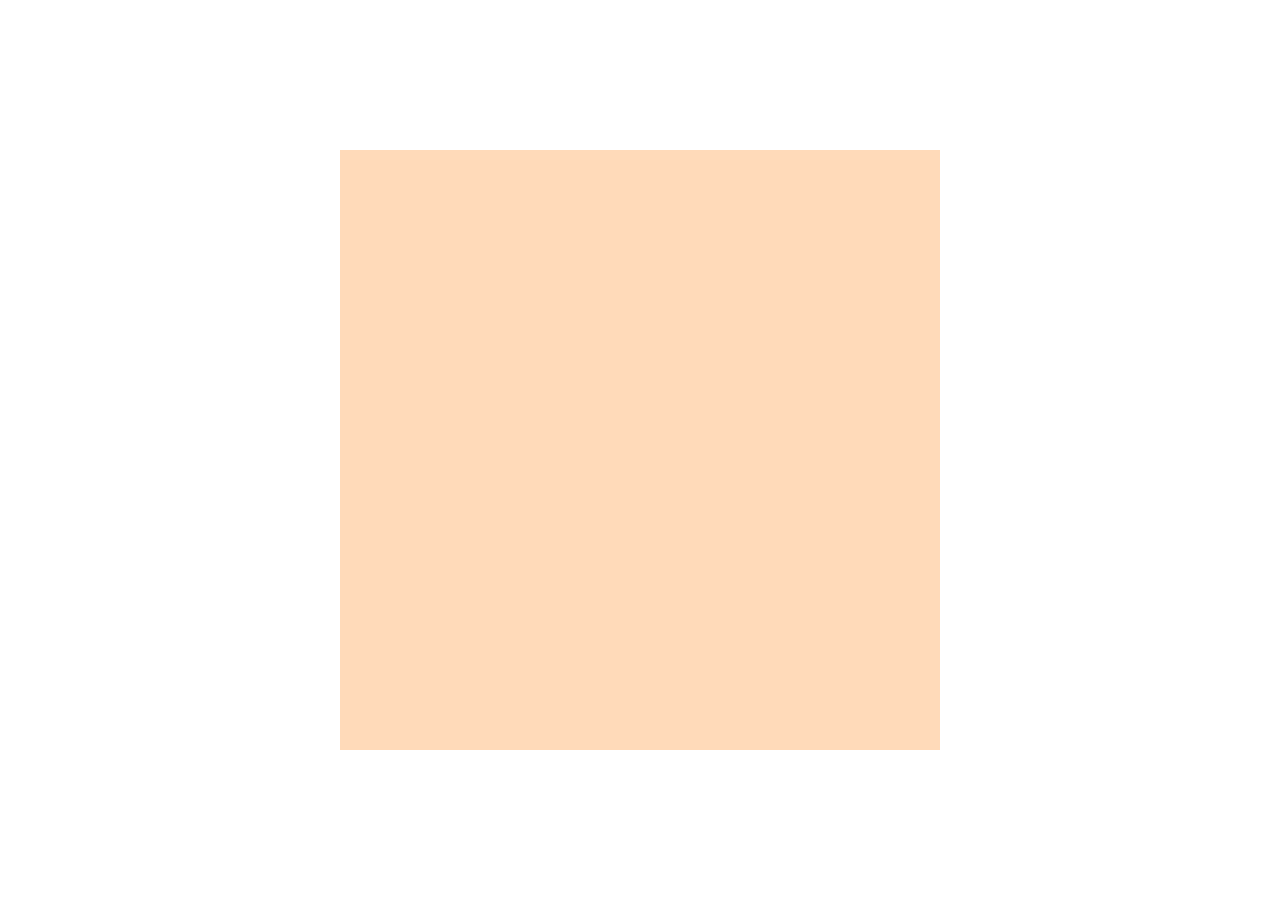
==== index.html @ 1e0b96ea "Se agrego estructura" ====
<!DOCTYPE html>
<html lang="en">
<head>
    <meta charset="UTF-8">
    <meta http-equiv="X-UA-Compatible" content="IE=edge">
    <meta name="viewport" content="width=device-width, initial-scale=1.0">
    <title>Press your Luck</title>
    <link rel="stylesheet" href="main.css"/>
</head>
<body>
    <main>
    <section id="tablero"></section>
</main>
</body>
</html>
---- main.css ----
* {
    margin: 0;
    padding: 0;
    border: 0;
}

main {
    width:100vw;
    height: 100vh;
    display: flex;
    justify-content: center;
    align-items: center;
}


#tablero{
    width: 600px;
    height: 600px;
    background-color: peachpuff;
    display: flex;
    
}
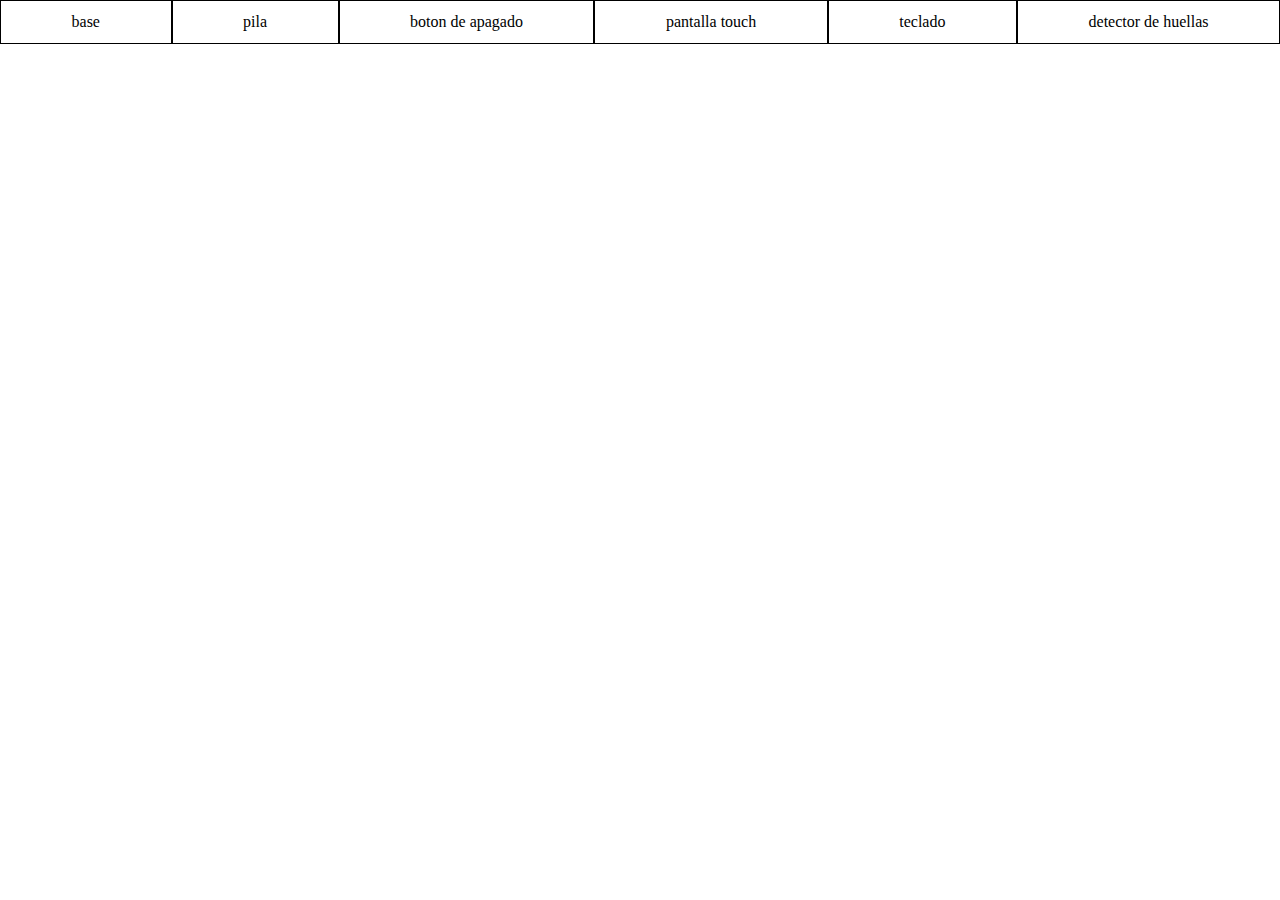
==== commit e3dfc9fb: "Se hizo la parte responsiva para Laptop, tablet y mobile" ====
--- a/index.html
+++ b/index.html
@@ -8,8 +8,28 @@
     <link rel="stylesheet" href="main.css"/>
 </head>
 <body>
-    <main>
-    <section id="tablero"></section>
-</main>
+    <header>
+        <nav flex>
+            <span class = 'menu-app'>
+                <img src="https://w7.pngwing.com/pngs/929/428/png-transparent-responsive-web-design-navigation-bar-computer-icons-menu-hamburger-button-menu-text-cafe-responsive-web-design.png" alt="menu-app">
+            </span>
+            <ul>
+                <li><p>base</p></li>
+                <li><p>pila</p></li>
+                <li><p>boton de apagado</p></li>
+                <li><p>pantalla touch</p></li>
+                <li><p>teclado</p></li>
+                <li><p>detector de huellas</p></li>
+            </ul>
+        </nav>
+    </header>
+        <ul class = "mobile-list">
+            <li><p>base</p></li>
+            <li><p>pila</p></li>
+            <li><p>boton de apagado</p></li>
+            <li><p>pantalla touch</p></li>
+            <li><p>teclado</p></li>
+            <li><p>detector de huellas</p></li>
+        </ul>
 </body>
 </html>--- a/main.css
+++ b/main.css
@@ -4,7 +4,72 @@
     border: 0;
 }
 
-main {
+nav{
+    display: flex;
+}
+
+.menu-app{
+    display: none;
+    width: 50px;
+}
+
+.menu-app img{
+    width: 100%;
+    height: 100%;
+}
+
+.mobile-list{
+    display: none;
+}
+
+ul {
+    display: flex;
+    justify-content: space-around;
+    flex-grow: 1;
+
+}
+
+li{
+    list-style: none;
+    padding-top: 12px;
+    padding-bottom: 12px;
+    border: 1px solid black;
+    flex-grow: 1;
+    display: flex;
+    justify-content: center;
+}
+
+li:hover {
+    cursor: pointer;
+}
+
+@media screen and (max-width: 768px){
+    ul{
+        display: none;
+    }
+
+    .menu-app{
+        display: block;
+    }
+
+    .mobile-list{
+        display: block;
+    }
+
+    li:active{
+        background-color: orange;
+    }
+}
+
+@media screen and (max-width: 425px){
+    li:active{
+        background-color: rgb(122, 190, 13);
+    }
+
+}
+
+
+/*main {
     width:100vw;
     height: 100vh;
     display: flex;
@@ -19,4 +84,21 @@
     background-color: peachpuff;
     display: flex;
     
+}
+
+/*breakpoints*/
+/* que dispositivo tomare en cuenta */
+/* extra large > 1920px */
+/* large < 1024px */
+/* mediums < 768 px */
+/* small < 425px */
+/* extra small < 350 px */
+
+/*Media query*/
+/*@media screen and (min-width: 900px) {
+    #tablero{
+        width: 300px;
+        height: 300px;
+    }
+
 }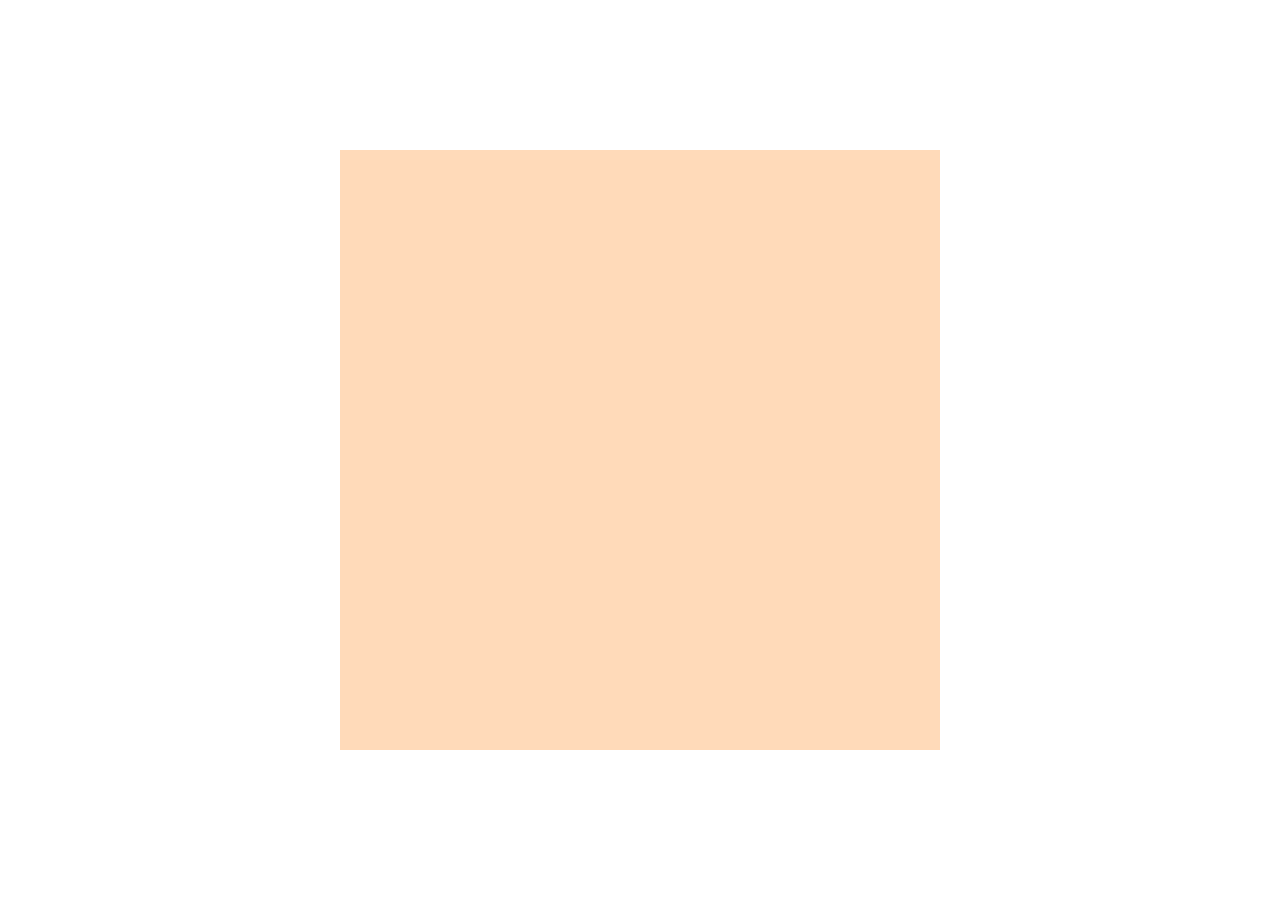
==== commit 7ae75989: "Merge pull request #1 from NadiaPrado/develop" ====
--- a/index.html
+++ b/index.html
@@ -8,28 +8,8 @@
     <link rel="stylesheet" href="main.css"/>
 </head>
 <body>
-    <header>
-        <nav flex>
-            <span class = 'menu-app'>
-                <img src="https://w7.pngwing.com/pngs/929/428/png-transparent-responsive-web-design-navigation-bar-computer-icons-menu-hamburger-button-menu-text-cafe-responsive-web-design.png" alt="menu-app">
-            </span>
-            <ul>
-                <li><p>base</p></li>
-                <li><p>pila</p></li>
-                <li><p>boton de apagado</p></li>
-                <li><p>pantalla touch</p></li>
-                <li><p>teclado</p></li>
-                <li><p>detector de huellas</p></li>
-            </ul>
-        </nav>
-    </header>
-        <ul class = "mobile-list">
-            <li><p>base</p></li>
-            <li><p>pila</p></li>
-            <li><p>boton de apagado</p></li>
-            <li><p>pantalla touch</p></li>
-            <li><p>teclado</p></li>
-            <li><p>detector de huellas</p></li>
-        </ul>
+    <main>
+    <section id="tablero"></section>
+</main>
 </body>
 </html>--- a/main.css
+++ b/main.css
@@ -4,72 +4,7 @@
     border: 0;
 }
 
-nav{
-    display: flex;
-}
-
-.menu-app{
-    display: none;
-    width: 50px;
-}
-
-.menu-app img{
-    width: 100%;
-    height: 100%;
-}
-
-.mobile-list{
-    display: none;
-}
-
-ul {
-    display: flex;
-    justify-content: space-around;
-    flex-grow: 1;
-
-}
-
-li{
-    list-style: none;
-    padding-top: 12px;
-    padding-bottom: 12px;
-    border: 1px solid black;
-    flex-grow: 1;
-    display: flex;
-    justify-content: center;
-}
-
-li:hover {
-    cursor: pointer;
-}
-
-@media screen and (max-width: 768px){
-    ul{
-        display: none;
-    }
-
-    .menu-app{
-        display: block;
-    }
-
-    .mobile-list{
-        display: block;
-    }
-
-    li:active{
-        background-color: orange;
-    }
-}
-
-@media screen and (max-width: 425px){
-    li:active{
-        background-color: rgb(122, 190, 13);
-    }
-
-}
-
-
-/*main {
+main {
     width:100vw;
     height: 100vh;
     display: flex;
@@ -84,21 +19,4 @@
     background-color: peachpuff;
     display: flex;
     
-}
-
-/*breakpoints*/
-/* que dispositivo tomare en cuenta */
-/* extra large > 1920px */
-/* large < 1024px */
-/* mediums < 768 px */
-/* small < 425px */
-/* extra small < 350 px */
-
-/*Media query*/
-/*@media screen and (min-width: 900px) {
-    #tablero{
-        width: 300px;
-        height: 300px;
-    }
-
 }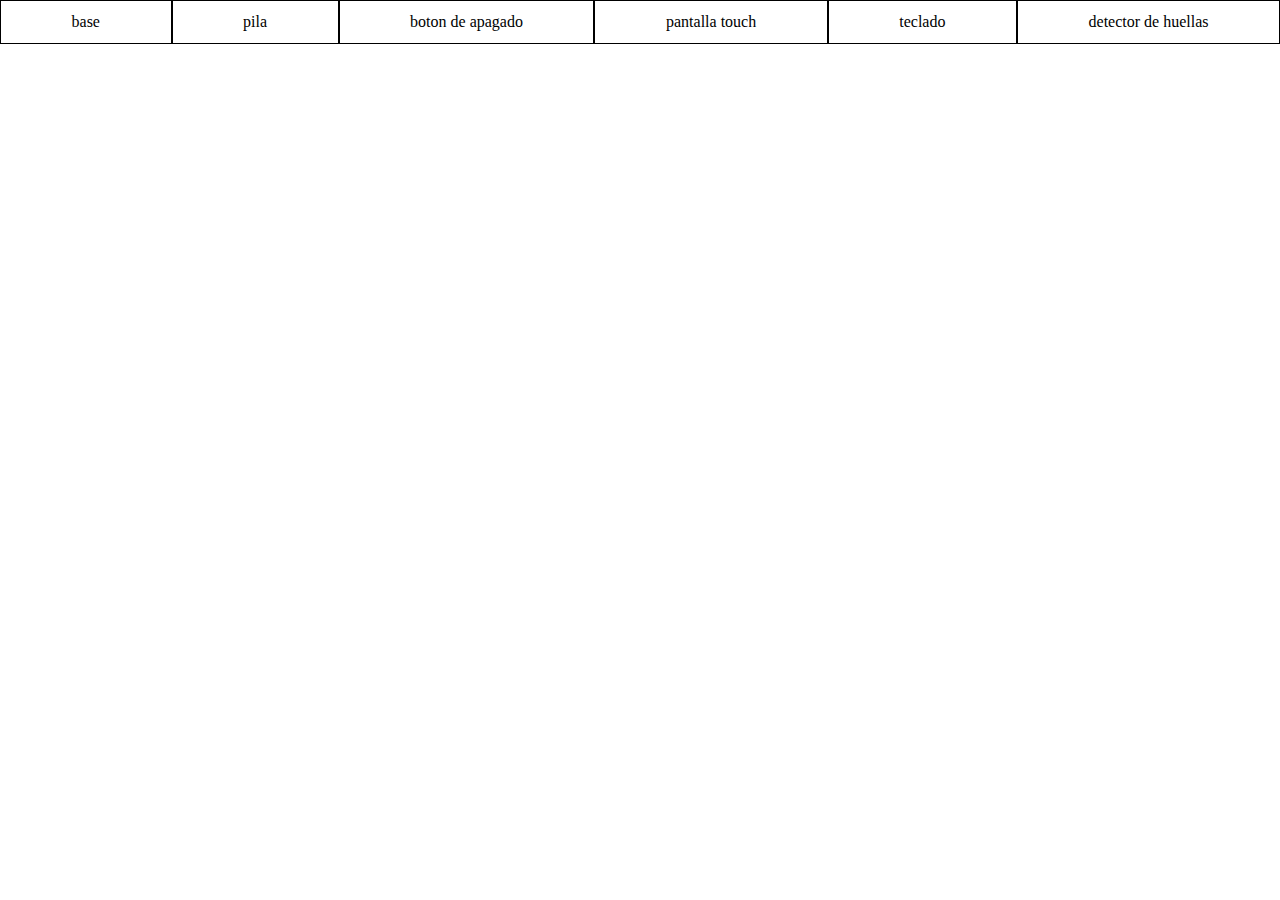
==== commit ff320713: "Merge pull request #2 from NadiaPrado/reto" ====
--- a/index.html
+++ b/index.html
@@ -8,8 +8,28 @@
     <link rel="stylesheet" href="main.css"/>
 </head>
 <body>
-    <main>
-    <section id="tablero"></section>
-</main>
+    <header>
+        <nav flex>
+            <span class = 'menu-app'>
+                <img src="https://w7.pngwing.com/pngs/929/428/png-transparent-responsive-web-design-navigation-bar-computer-icons-menu-hamburger-button-menu-text-cafe-responsive-web-design.png" alt="menu-app">
+            </span>
+            <ul>
+                <li><p>base</p></li>
+                <li><p>pila</p></li>
+                <li><p>boton de apagado</p></li>
+                <li><p>pantalla touch</p></li>
+                <li><p>teclado</p></li>
+                <li><p>detector de huellas</p></li>
+            </ul>
+        </nav>
+    </header>
+        <ul class = "mobile-list">
+            <li><p>base</p></li>
+            <li><p>pila</p></li>
+            <li><p>boton de apagado</p></li>
+            <li><p>pantalla touch</p></li>
+            <li><p>teclado</p></li>
+            <li><p>detector de huellas</p></li>
+        </ul>
 </body>
 </html>--- a/main.css
+++ b/main.css
@@ -4,7 +4,72 @@
     border: 0;
 }
 
-main {
+nav{
+    display: flex;
+}
+
+.menu-app{
+    display: none;
+    width: 50px;
+}
+
+.menu-app img{
+    width: 100%;
+    height: 100%;
+}
+
+.mobile-list{
+    display: none;
+}
+
+ul {
+    display: flex;
+    justify-content: space-around;
+    flex-grow: 1;
+
+}
+
+li{
+    list-style: none;
+    padding-top: 12px;
+    padding-bottom: 12px;
+    border: 1px solid black;
+    flex-grow: 1;
+    display: flex;
+    justify-content: center;
+}
+
+li:hover {
+    cursor: pointer;
+}
+
+@media screen and (max-width: 768px){
+    ul{
+        display: none;
+    }
+
+    .menu-app{
+        display: block;
+    }
+
+    .mobile-list{
+        display: block;
+    }
+
+    li:active{
+        background-color: orange;
+    }
+}
+
+@media screen and (max-width: 425px){
+    li:active{
+        background-color: rgb(122, 190, 13);
+    }
+
+}
+
+
+/*main {
     width:100vw;
     height: 100vh;
     display: flex;
@@ -19,4 +84,21 @@
     background-color: peachpuff;
     display: flex;
     
+}
+
+/*breakpoints*/
+/* que dispositivo tomare en cuenta */
+/* extra large > 1920px */
+/* large < 1024px */
+/* mediums < 768 px */
+/* small < 425px */
+/* extra small < 350 px */
+
+/*Media query*/
+/*@media screen and (min-width: 900px) {
+    #tablero{
+        width: 300px;
+        height: 300px;
+    }
+
 }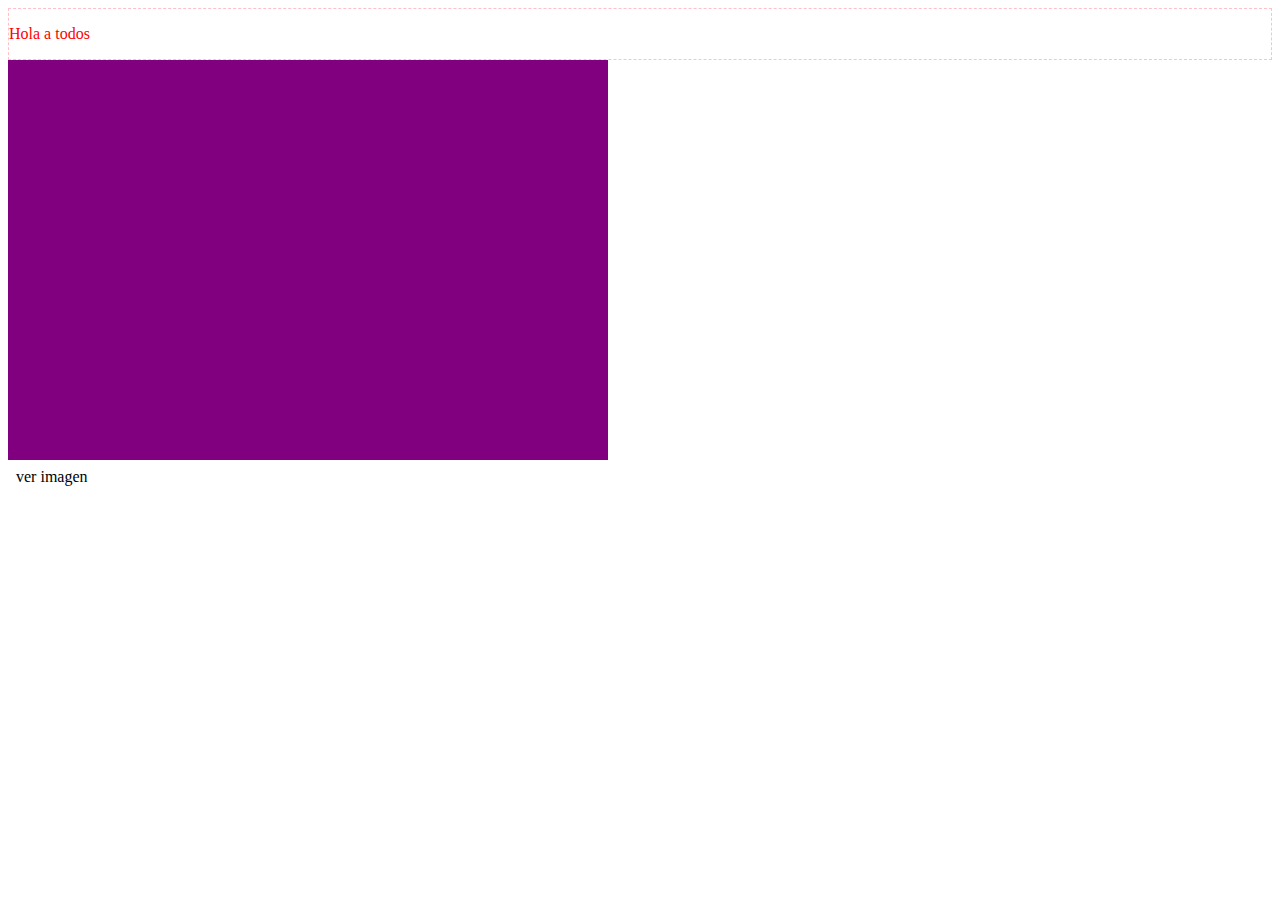
==== commit aa46b19f: "Se hicieron las animaciones y se uso sass" ====
--- a/index.html
+++ b/index.html
@@ -4,32 +4,17 @@
     <meta charset="UTF-8">
     <meta http-equiv="X-UA-Compatible" content="IE=edge">
     <meta name="viewport" content="width=device-width, initial-scale=1.0">
-    <title>Press your Luck</title>
-    <link rel="stylesheet" href="main.css"/>
+    <title>animations</title>
+    <link rel="stylesheet" href="main.css">
 </head>
 <body>
-    <header>
-        <nav flex>
-            <span class = 'menu-app'>
-                <img src="https://w7.pngwing.com/pngs/929/428/png-transparent-responsive-web-design-navigation-bar-computer-icons-menu-hamburger-button-menu-text-cafe-responsive-web-design.png" alt="menu-app">
-            </span>
-            <ul>
-                <li><p>base</p></li>
-                <li><p>pila</p></li>
-                <li><p>boton de apagado</p></li>
-                <li><p>pantalla touch</p></li>
-                <li><p>teclado</p></li>
-                <li><p>detector de huellas</p></li>
-            </ul>
-        </nav>
-    </header>
-        <ul class = "mobile-list">
-            <li><p>base</p></li>
-            <li><p>pila</p></li>
-            <li><p>boton de apagado</p></li>
-            <li><p>pantalla touch</p></li>
-            <li><p>teclado</p></li>
-            <li><p>detector de huellas</p></li>
-        </ul>
+    <div id="ejemplo">
+        <p>Hola a todos </p>
+    </div>
+    <section id="gradual"></section>
+    <span id="control_img">ver imagen</span>
+    <div class="contenedor_img">
+        <img src="https://concepto.de/wp-content/uploads/2018/08/monta%C3%B1as-e1533762816593.jpg" alt="">
+    </div>
 </body>
 </html>--- a/main.css
+++ b/main.css
@@ -1,104 +1,97 @@
-* {
-    margin: 0;
-    padding: 0;
-    border: 0;
+#ejemplo {
+  color: red;
+  border: 1px dashed pink;
+  animation-name: example;
+  animation-duration: 3s;
+  animation-iteration-count: infinite;
 }
 
-nav{
-    display: flex;
+#gradual {
+  background-color: purple;
+  width: 600px;
+  height: 400px;
+  animation-name: crecer;
+  animation-duration: 10s;
 }
 
-.menu-app{
-    display: none;
-    width: 50px;
+#gradual:hover {
+  animation-name: sobre;
+  animation-duartion: 3s;
+  animation-interation-count: infinite;
+  cursor: pointer;
 }
 
-.menu-app img{
-    width: 100%;
-    height: 100%;
+@keyframes example {
+  from {
+    background-color: red;
+  }
+  to {
+    background-color: yellow;
+  }
+}
+@keyframes sobre {
+  from {
+    background-color: orange;
+  }
+  to {
+    background-color: orangered;
+  }
+}
+@keyframes crecer {
+  /*from{
+      width: 0px;
+  }
+  to{
+      width: 600px;
+  }*/
+  0% {
+    width: 0;
+  }
+  25% {
+    width: 200px;
+    background-color: palevioletred;
+  }
+  50% {
+    width: 400px;
+  }
+  75% {
+    width: 500px;
+    background-color: blue;
+  }
+  100% {
+    width: 600px;
+  }
+}
+.contenedor_img {
+  width: 0;
 }
 
-.mobile-list{
-    display: none;
+.contenedor_img > img {
+  width: 100%;
+  height: 100%;
 }
 
-ul {
-    display: flex;
-    justify-content: space-around;
-    flex-grow: 1;
-
+#control_img {
+  margin: 8px;
+  display: block;
 }
 
-li{
-    list-style: none;
-    padding-top: 12px;
-    padding-bottom: 12px;
-    border: 1px solid black;
-    flex-grow: 1;
-    display: flex;
-    justify-content: center;
+#control_img:hover {
+  cursor: pointer;
+}
+#control_img:hover ~ .contenedor_img {
+  animation-name: verimagen;
+  animation-duration: 4s;
+  animation-fill-mode: forwards;
 }
 
-li:hover {
-    cursor: pointer;
+@keyframes verimagen {
+  from {
+    width: 0;
+  }
+  to {
+    width: 100%;
+  }
 }
 
-@media screen and (max-width: 768px){
-    ul{
-        display: none;
-    }
-
-    .menu-app{
-        display: block;
-    }
-
-    .mobile-list{
-        display: block;
-    }
-
-    li:active{
-        background-color: orange;
-    }
-}
-
-@media screen and (max-width: 425px){
-    li:active{
-        background-color: rgb(122, 190, 13);
-    }
-
-}
-
-
-/*main {
-    width:100vw;
-    height: 100vh;
-    display: flex;
-    justify-content: center;
-    align-items: center;
-}
-
-
-#tablero{
-    width: 600px;
-    height: 600px;
-    background-color: peachpuff;
-    display: flex;
-    
-}
-
-/*breakpoints*/
-/* que dispositivo tomare en cuenta */
-/* extra large > 1920px */
-/* large < 1024px */
-/* mediums < 768 px */
-/* small < 425px */
-/* extra small < 350 px */
-
-/*Media query*/
-/*@media screen and (min-width: 900px) {
-    #tablero{
-        width: 300px;
-        height: 300px;
-    }
-
-}+/*# sourceMappingURL=main.css.map */
